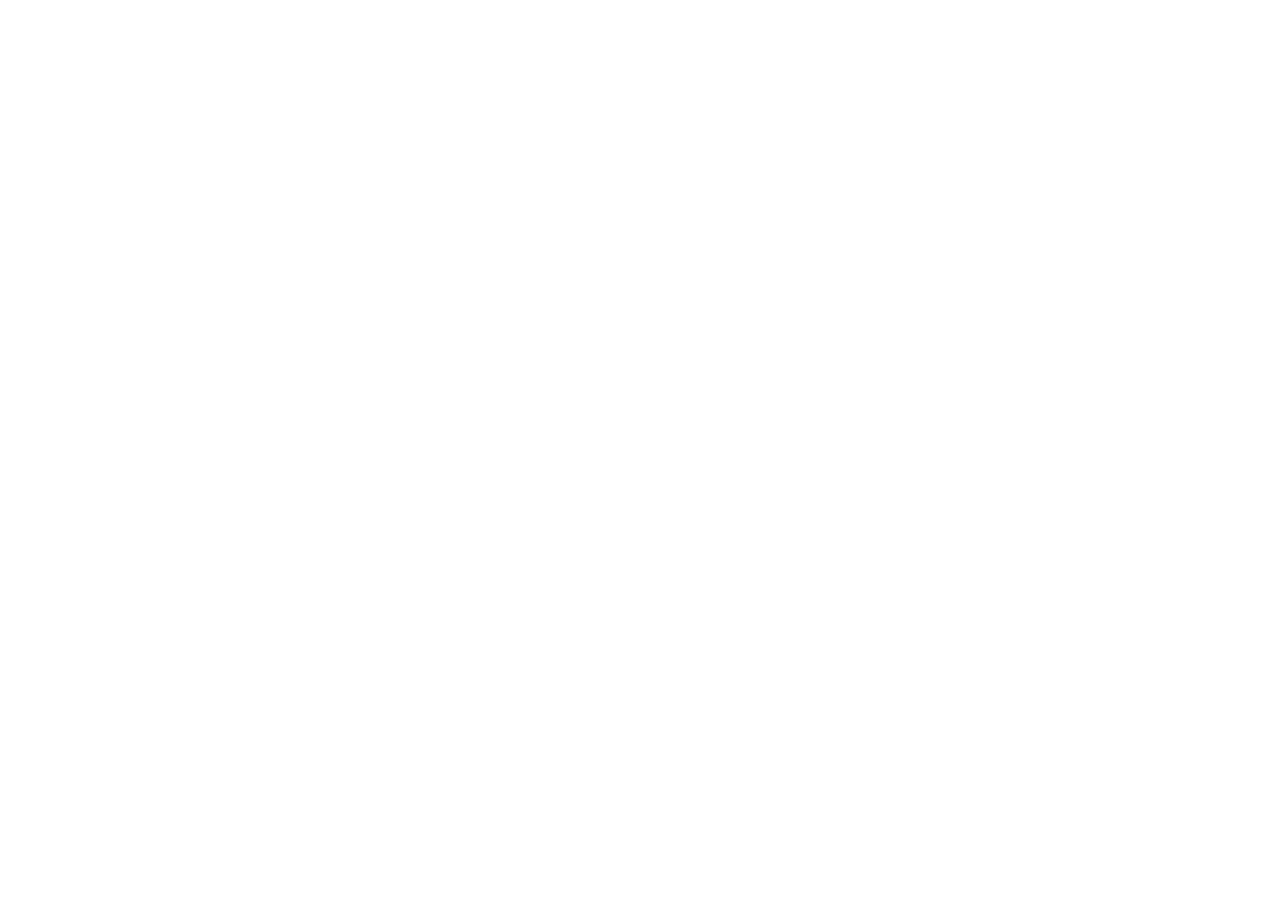
==== index.html @ 242cbafa "first push of theproject" ====
<!DOCTYPE html>
<html lang="en">
<head>
    <meta charset="UTF-8">
    <meta name="viewport" content="width=device-width, initial-scale=1.0">
    <title>Welcome</title>
</head>
<body>
    
    <!-- script -->
    <script src="./js/script.js"></script>
</body>
</html>
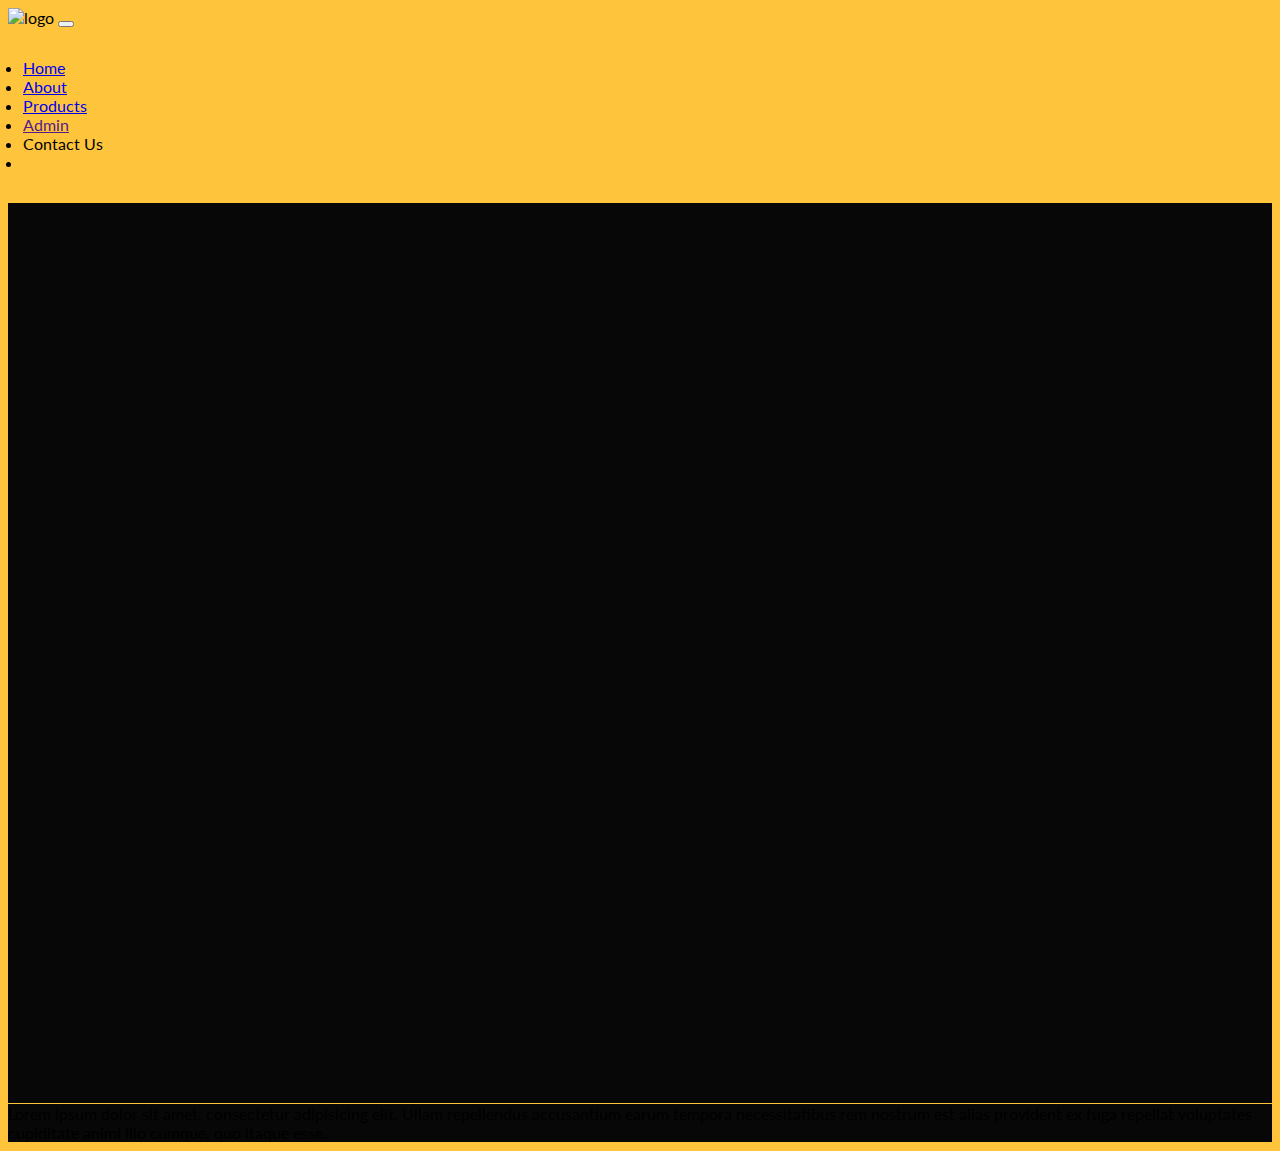
==== commit 5f87eda4: "done with day1" ====
--- a/index.html
+++ b/index.html
@@ -4,10 +4,55 @@
     <meta charset="UTF-8">
     <meta name="viewport" content="width=device-width, initial-scale=1.0">
     <title>Welcome</title>
+    <!-- BOOTSTRAP -->
+    <link href="https://cdn.jsdelivr.net/npm/bootstrap@5.3.2/dist/css/bootstrap.min.css" rel="stylesheet" integrity="sha384-T3c6CoIi6uLrA9TneNEoa7RxnatzjcDSCmG1MXxSR1GAsXEV/Dwwykc2MPK8M2HN" crossorigin="anonymous">
+    <!-- CSS -->
+    <link rel="stylesheet" href="./css/style.css">
 </head>
 <body>
+
+    <header>
+        <nav class="navbar navbar-expand-lg">
+            <div class="container-fluid">
+              <img src="https://i.postimg.cc/W17DC9g8/zonime-removebg-preview.png" alt="logo" >
+              <button class="navbar-toggler" type="button" data-bs-toggle="collapse" data-bs-target="#navbarNav" aria-controls="navbarNav" aria-expanded="false" aria-label="Toggle navigation">
+                <span class="navbar-toggler-icon"></span>
+              </button>
+              <div class="collapse navbar-collapse justify-content-end" id="navbarNav">
+                <ul class="navbar-nav">
+                  <li class="nav-item">
+                    <a class="nav-link active" aria-current="page" href="#">Home</a>
+                  </li>
+                  <li class="nav-item">
+                    <a class="nav-link" href="./html/about.html">About</a>
+                  </li>
+                  <li class="nav-item">
+                    <a class="nav-link" href="#">Products</a>
+                  </li>
+                  <li class="nav-item">
+                    <a class="nav-link" href="">Admin</a>
+                  </li>
+                  <li class="nav-item">
+                    <a class="nav-link">Contact Us</a>
+                  </li>
+                  <li class="nav-item">
+                    <a class="nav-link"><img src="https://i.postimg.cc/cCwYHw5L/system-regular-6-shopping-1.png" alt=""></a>
+                  </li>
+                </ul>
+              </div>
+            </div>
+          </nav>
+    </header>
+    <main id="main-home">
+        <section id="main-sect1"></section>
+        <section>Lorem ipsum dolor sit amet, consectetur adipisicing elit. Ullam repellendus accusantium earum tempora necessitatibus rem nostrum est alias provident ex fuga repellat voluptates cupiditate animi illo cumque, quo itaque esse.</section>
+        <section></section>
+    </main>
+
+    <footer></footer>
     
     <!-- script -->
     <script src="./js/script.js"></script>
+    <script src="https://cdn.jsdelivr.net/npm/bootstrap@5.3.2/dist/js/bootstrap.bundle.min.js" integrity="sha384-C6RzsynM9kWDrMNeT87bh95OGNyZPhcTNXj1NW7RuBCsyN/o0jlpcV8Qyq46cDfL" crossorigin="anonymous"></script>
 </body>
 </html>--- a/css/style.css
+++ b/css/style.css
@@ -0,0 +1,60 @@
+@import url('https://fonts.googleapis.com/css2?family=Lato&family=Nunito+Sans:opsz@6..12&family=Poppins&display=swap');
+
+*{
+    font-family: 'Lato', sans-serif;
+   
+}
+
+
+body{
+    background-color: #FEC53C;
+    display: grid;
+}
+
+ul{
+    padding: 15px !important;
+}
+
+img{
+    width: 18%;
+    
+}
+
+#main-home{
+    background-color: #070707;
+    border-bottom: #FEC53C 1px solid;
+
+}
+
+#main-sect1{
+    background-image: url('https://i.postimg.cc/vBjkMFpd/generate-movies-coll-1.jpg');
+    height: 100vh;
+    background-repeat: no-repeat;
+    background-size: cover;
+    border-bottom: #FEC53C 1px solid;
+}
+
+
+
+
+
+
+
+
+
+
+
+/* ABOUT PAGE */
+
+#about-main{
+    background-image: url('https://i.postimg.cc/23p4C2k6/fotor-ai-20231204112125.jpg');
+    height: 100vh;
+    background-repeat: no-repeat;
+    background-size: cover;
+    color: #fff;
+    font-size: 23px;
+}
+
+#owner img{
+    border-radius: 15px;
+}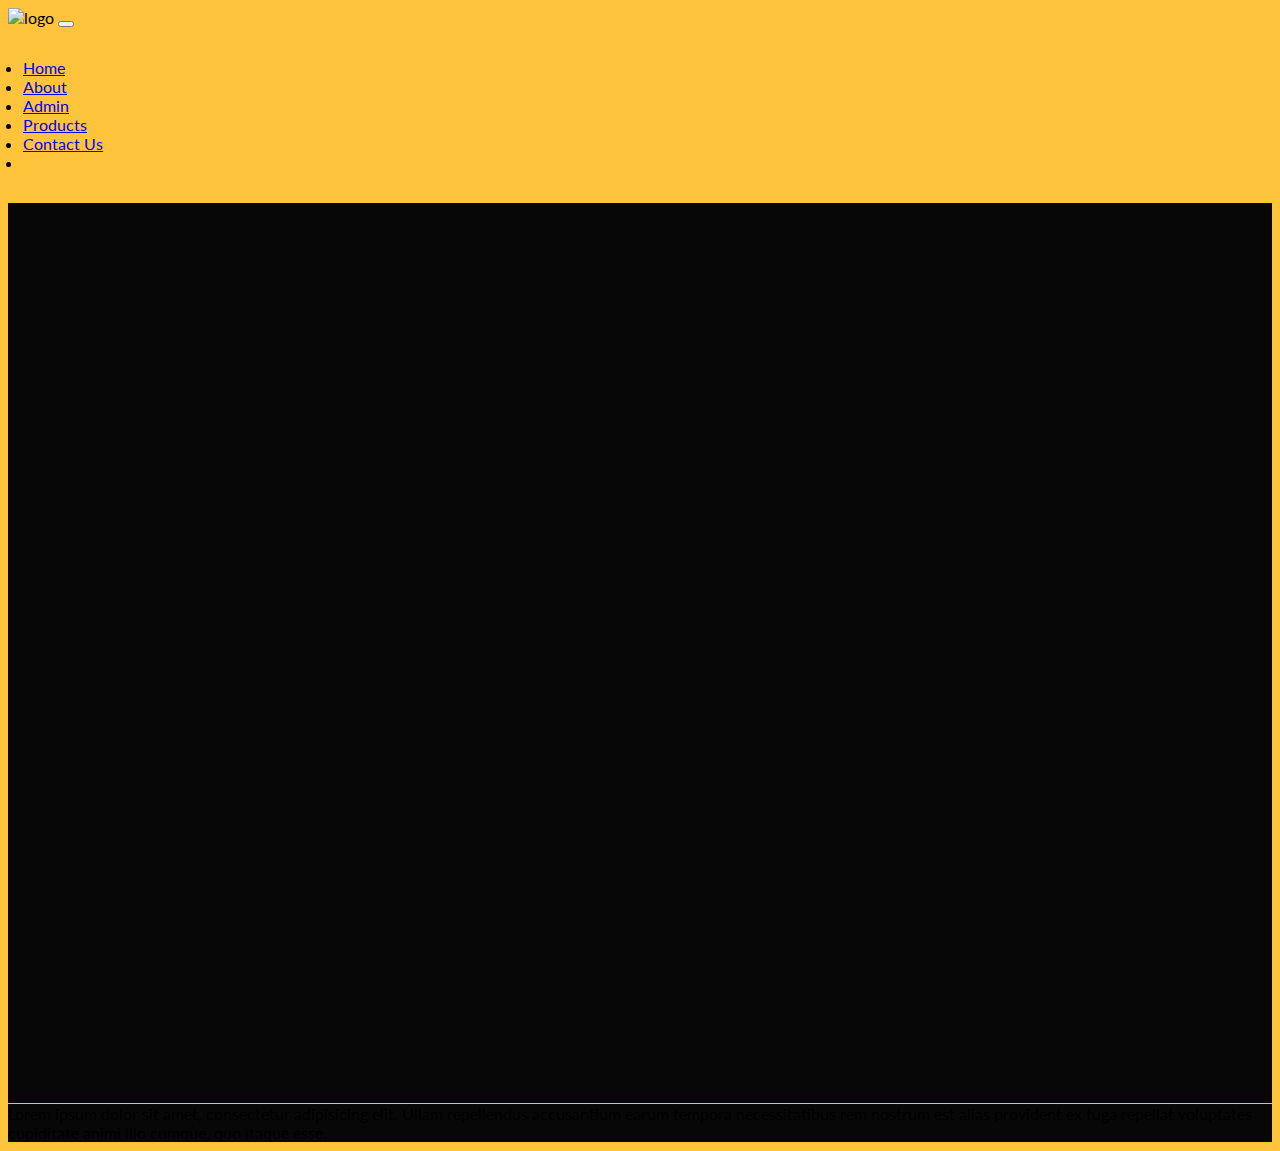
==== commit 3af2d072: "done with about" ====
--- a/index.html
+++ b/index.html
@@ -27,16 +27,16 @@
                     <a class="nav-link" href="./html/about.html">About</a>
                   </li>
                   <li class="nav-item">
-                    <a class="nav-link" href="#">Products</a>
+                    <a class="nav-link" href="./html/admin.html">Admin</a>
                   </li>
                   <li class="nav-item">
-                    <a class="nav-link" href="">Admin</a>
+                    <a class="nav-link" href="./html/products.html">Products</a>
                   </li>
                   <li class="nav-item">
-                    <a class="nav-link">Contact Us</a>
+                    <a class="nav-link" href="./html/contact.html">Contact Us</a>
                   </li>
                   <li class="nav-item">
-                    <a class="nav-link"><img src="https://i.postimg.cc/cCwYHw5L/system-regular-6-shopping-1.png" alt=""></a>
+                    <a class="nav-link" href="./html/checkout.html"><img src="https://i.postimg.cc/cCwYHw5L/system-regular-6-shopping-1.png" alt=""></a>
                   </li>
                 </ul>
               </div>
--- a/css/style.css
+++ b/css/style.css
@@ -27,7 +27,7 @@
 }
 
 #main-sect1{
-    background-image: url('https://i.postimg.cc/vBjkMFpd/generate-movies-coll-1.jpg');
+    background-image: url('https://i.postimg.cc/3xtT8s3b/Project-2.jpg');
     height: 100vh;
     background-repeat: no-repeat;
     background-size: cover;
@@ -47,14 +47,33 @@
 /* ABOUT PAGE */
 
 #about-main{
-    background-image: url('https://i.postimg.cc/23p4C2k6/fotor-ai-20231204112125.jpg');
-    height: 100vh;
+    background-image: url('https://i.postimg.cc/8P0Cwf6C/Project-3.jpg');
     background-repeat: no-repeat;
     background-size: cover;
     color: #fff;
     font-size: 23px;
 }
 
+#owner{
+    display: flex;
+    justify-content: space-around;
+    margin: 45px 12%;
+}
+
 #owner img{
+    margin-top: 25px;
     border-radius: 15px;
+    height: 305px;
+}
+
+#about-main p{
+    text-shadow: 0 0 4px  #2b2b2b;
+    text-emphasis: 2.9px;
+    margin: 15px 5%;
+    
+}
+
+#owner p{
+    text-shadow: 0 0 4px  #2b2b2b;
+    text-emphasis: 2.9px;
 }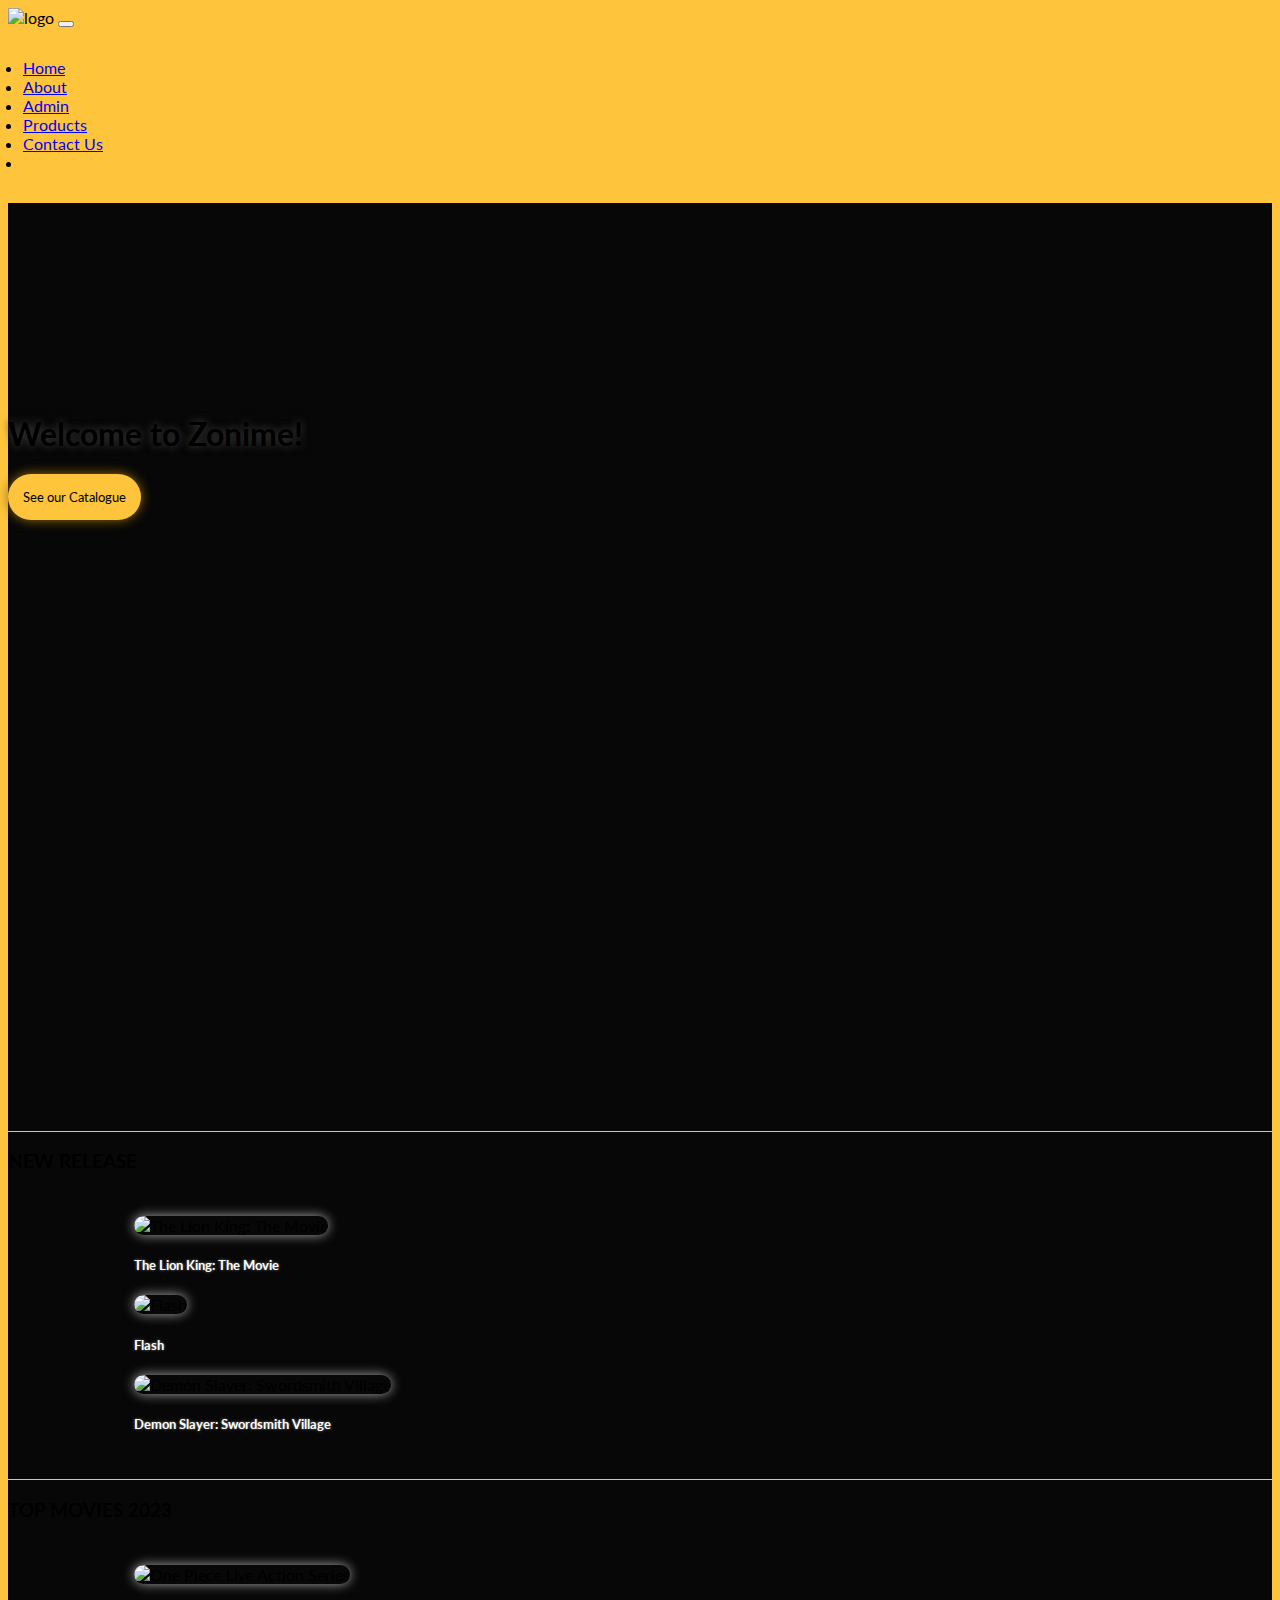
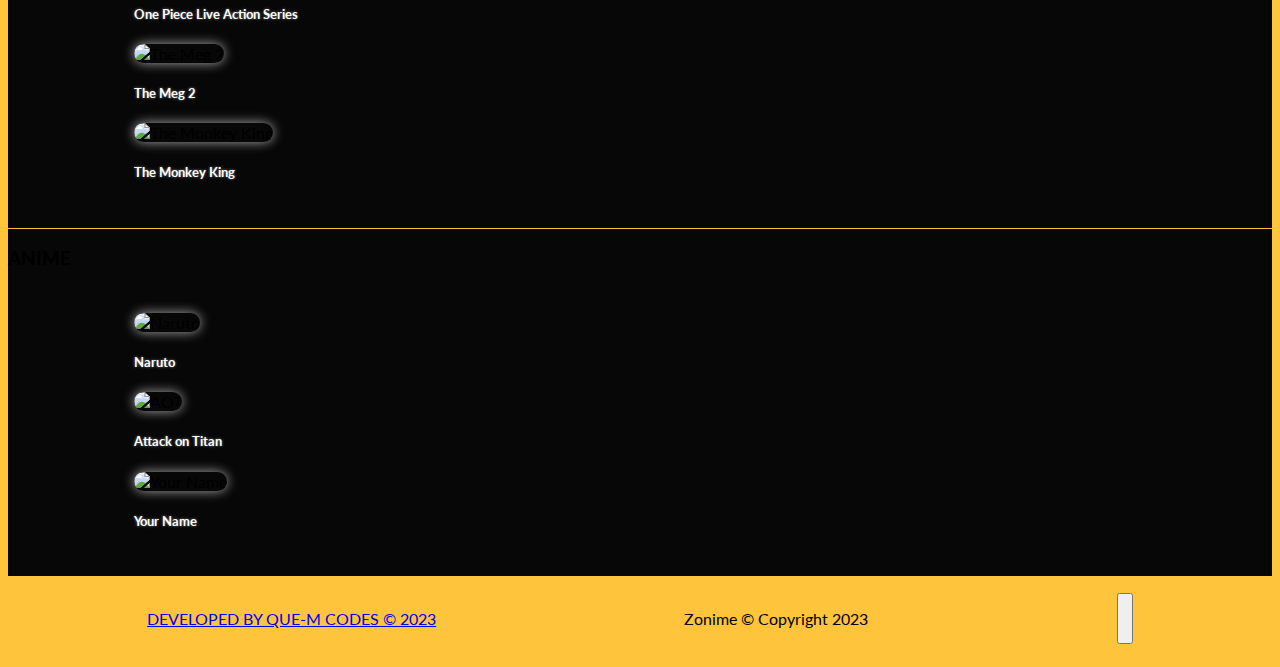
==== commit 9be8a9c6: "done with home page interface" ====
--- a/index.html
+++ b/index.html
@@ -14,7 +14,7 @@
     <header>
         <nav class="navbar navbar-expand-lg">
             <div class="container-fluid">
-              <img src="https://i.postimg.cc/W17DC9g8/zonime-removebg-preview.png" alt="logo" >
+              <img src="https://i.postimg.cc/W17DC9g8/zonime-removebg-preview.png" id="logo" alt="logo" >
               <button class="navbar-toggler" type="button" data-bs-toggle="collapse" data-bs-target="#navbarNav" aria-controls="navbarNav" aria-expanded="false" aria-label="Toggle navigation">
                 <span class="navbar-toggler-icon"></span>
               </button>
@@ -36,7 +36,7 @@
                     <a class="nav-link" href="./html/contact.html">Contact Us</a>
                   </li>
                   <li class="nav-item">
-                    <a class="nav-link" href="./html/checkout.html"><img src="https://i.postimg.cc/cCwYHw5L/system-regular-6-shopping-1.png" alt=""></a>
+                    <a class="nav-link" href="./html/checkout.html"><img id="cart" src="https://i.postimg.cc/cCwYHw5L/system-regular-6-shopping-1.png" alt=""></a>
                   </li>
                 </ul>
               </div>
@@ -44,12 +44,115 @@
           </nav>
     </header>
     <main id="main-home">
-        <section id="main-sect1"></section>
-        <section>Lorem ipsum dolor sit amet, consectetur adipisicing elit. Ullam repellendus accusantium earum tempora necessitatibus rem nostrum est alias provident ex fuga repellat voluptates cupiditate animi illo cumque, quo itaque esse.</section>
-        <section></section>
+        <section id="main-sect1" class="text-center">
+          <h1 class="display-2 text-light">Welcome to Zonime!</h1>
+          <a href="./html/products.html">
+            <button>See our Catalogue</button>
+          </a>
+            
+        </section>
+        <section>
+          <h3 class="display-3 text-center pt-5 text-light">NEW RELEASE</h3>
+          <div id="cards"> 
+            <div class="row row-cols-1 row-cols-md-3 g-4">
+              <div class="col">
+                <div>
+                  <img src="https://i.postimg.cc/8k9KWWdH/The-Lion-King-Simba-Print-All-Posters-com-1.jpg" class="card-img-top" alt="The Lion King: The Movie" height="600px">
+                  <div class="card-body p-3">
+                    <h5 class="card-title text-center">The Lion King: The Movie</h5>
+                  </div>
+                </div>
+              </div>
+              <div class="col">
+                <div>
+                  <img src="https://i.postimg.cc/GtBFt88S/download.jpg" class="card-img-top" alt="Flash" height="600px">
+                  <div class="card-body p-3">
+                    <h5 class="card-title text-center">Flash</h5>
+                  </div>
+                </div>
+              </div>
+              <div class="col">
+                <div>
+                  <img src="https://i.postimg.cc/Y90gDG3q/kny-new-s3-poster-art.jpg" class="card-img-top" alt="Demon Slayer: Swordsmith Village" height="600px">
+                  <div class="card-body p-3">
+                    <h5 class="card-title text-center">Demon Slayer: Swordsmith Village</h5>
+                  </div>
+                </div>
+              </div>
+            </div>
+          </div>
+        </section>
+        <section>
+          <h3 class="display-3 text-center pt-5 text-light">TOP MOVIES 2023</h3>
+          <div id="cards"> 
+            <div class="row row-cols-1 row-cols-md-3 g-4">
+              <div class="col">
+                <div>
+                  <img src="https://i.postimg.cc/BvMvjJKr/One-Piece-Live-Action-Poster-61x91-5cm.jpg" alt="One Piece Live Action Series" height="600px" width="440px">
+                  <div class="card-body p-3">
+                    <h5 class="card-title text-center">One Piece Live Action Series</h5>
+                  </div>
+                </div>
+              </div>
+              <div class="col">
+                <div>
+                  <img src="https://i.postimg.cc/GhGgdt0m/Meg-2-The-Trench-2023.jpg" class="card-img-top" alt="The Meg 2" height="600px">
+                  <div class="card-body p-3">
+                    <h5 class="card-title text-center">The Meg 2</h5>
+                  </div>
+                </div>
+              </div>
+              <div class="col">
+                <div>
+                  <img src="https://i.postimg.cc/65JzjK7J/The-Monkey-King-top-movie.jpg" class="card-img-top" alt="The Monkey King" height="600px">
+                  <div class="card-body p-3">
+                    <h5 class="card-title text-center">The Monkey King</h5>
+                  </div>
+                </div>
+              </div>
+            </div>
+          </div>
+        </section>
+        <section>
+          <h3 class="display-3 text-light text-center">ANIME</h3>
+          <div id="cards"> 
+            <div class="row row-cols-1 row-cols-md-3 g-4">
+              <div class="col">
+                <div>
+                  <img src="https://i.postimg.cc/7hfvKkbT/Naruto-Picture-Image-Abyss.jpg" class="card-img-top" alt="Naruto" height="600px">
+                  <div class="card-body p-3">
+                    <h5 class="card-title text-center">Naruto</h5>
+                  </div>
+                </div>
+              </div>
+              <div class="col">
+                <div>
+                  <img src="https://i.postimg.cc/66vx49sD/Attack-on-Titan-Gebr-ll-des-Erwachens-2018.jpg" class="card-img-top" alt="AOT" height="600px">
+                  <div class="card-body p-3">
+                    <h5 class="card-title text-center">Attack on Titan</h5>
+                  </div>
+                </div>
+              </div>
+              <div class="col">
+                <div>
+                  <img src="https://i.postimg.cc/P56RFcsW/The-Secret-World-Of-Arrietty.jpg" class="card-img-top" alt="Your Name" height="600px">
+                  <div class="card-body p-3">
+                    <h5 class="card-title text-center">Your Name</h5>
+                  </div>
+                </div>
+              </div>
+            </div>
+          </div>
+        </section>
     </main>
 
-    <footer></footer>
+    <footer>
+      <a href="https://github.com/QueMnqika">
+        <p>DEVELOPED BY QUE-M CODES &copy; 2023</p>
+      </a>
+      <p>Zonime &copy; Copyright 2023</p>
+      <button></button>
+    </footer>
     
     <!-- script -->
     <script src="./js/script.js"></script>
--- a/css/style.css
+++ b/css/style.css
@@ -15,9 +15,12 @@
     padding: 15px !important;
 }
 
-img{
+#logo, #cart{
     width: 18%;
-    
+}
+
+#main-home section{
+    border-bottom: 1px solid #FEC53C;
 }
 
 #main-home{
@@ -28,16 +31,45 @@
 
 #main-sect1{
     background-image: url('https://i.postimg.cc/3xtT8s3b/Project-2.jpg');
-    height: 100vh;
+    height: 82vh;
     background-repeat: no-repeat;
     background-size: cover;
     border-bottom: #FEC53C 1px solid;
+    padding-top: 15%;
 }
 
+#main-sect1 h1{
+    text-shadow: 0 0 8px #434242;
+}
 
+#main-sect1 button{
+    padding: 15px;
+    border-radius: 25px;
+    border: none;
+    background-color: #FEC53C;
+    box-shadow: 0 0 12px #996d07;
+}
 
+#cards{
+    padding: 25px 10%
+}
+#cards img{
+    border-radius: 15px;
+    box-shadow: 0 0 12px #aaaaaa;
+    width: 390px;
+}
+#cards h5{
+    border-radius: 15px;
+    text-shadow: 0 0 3px #888;
+    color: #fff;
+}
 
-
+footer{
+    background-color: #FEC53C;
+    display: flex;
+    justify-content: space-around;
+    padding: 15px;
+}
 
 
 
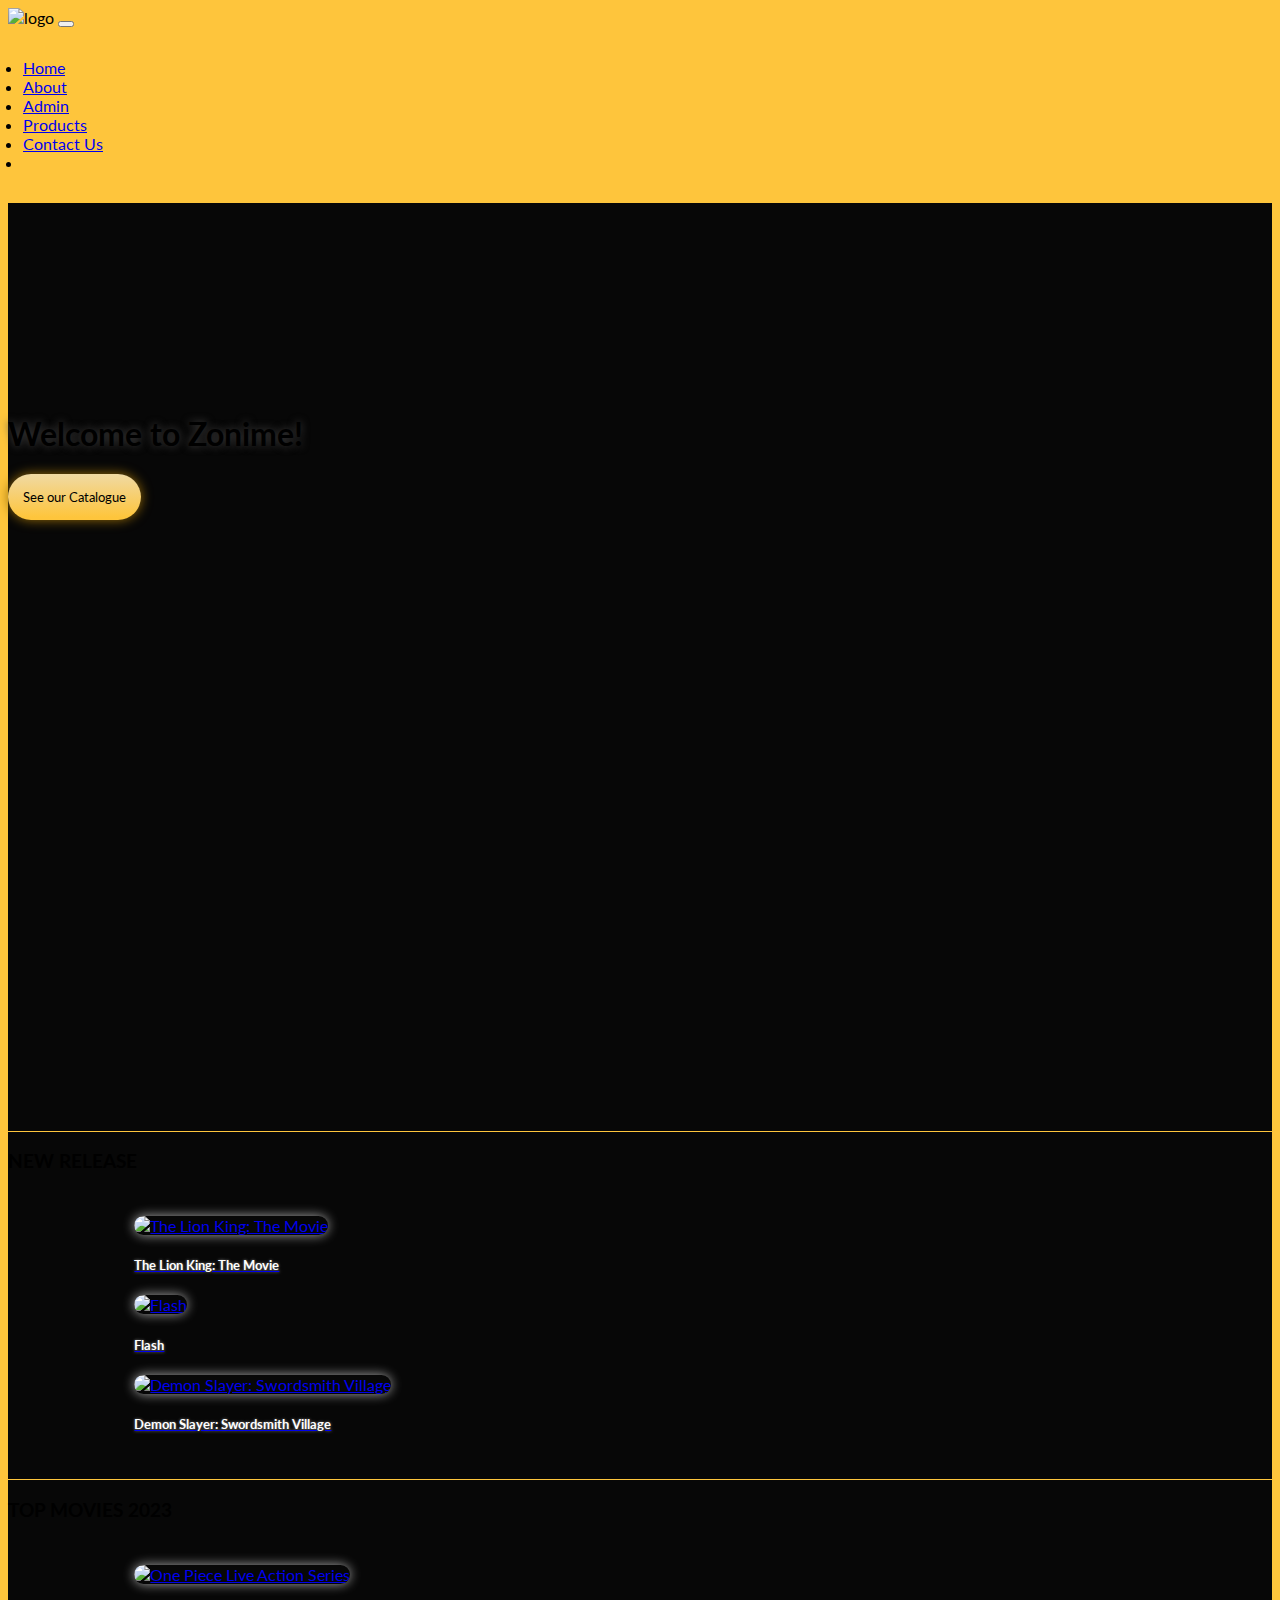
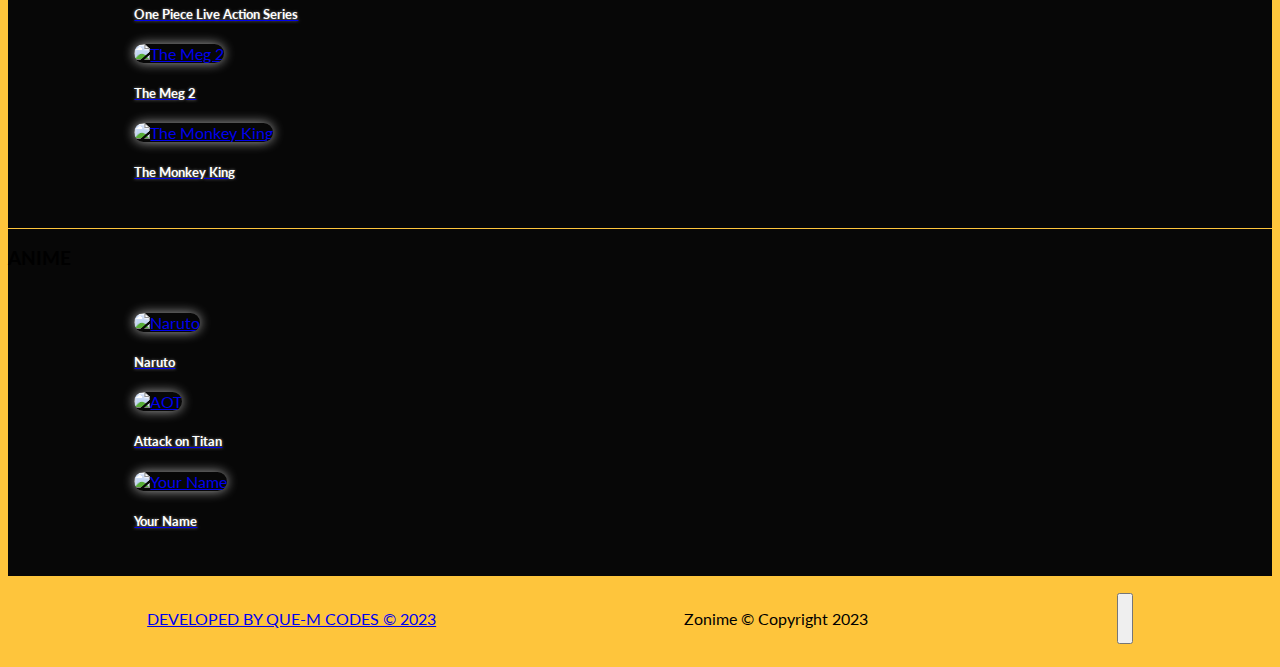
==== commit c67d3421: "finished sytlingg of product page and linking of all pages in the website" ====
--- a/index.html
+++ b/index.html
@@ -56,28 +56,28 @@
           <div id="cards"> 
             <div class="row row-cols-1 row-cols-md-3 g-4">
               <div class="col">
-                <div>
+                <a class="btn" href="./html/products.html">
                   <img src="https://i.postimg.cc/8k9KWWdH/The-Lion-King-Simba-Print-All-Posters-com-1.jpg" class="card-img-top" alt="The Lion King: The Movie" height="600px">
                   <div class="card-body p-3">
                     <h5 class="card-title text-center">The Lion King: The Movie</h5>
                   </div>
-                </div>
+                </a>
               </div>
               <div class="col">
-                <div>
+                <a class="btn" href="./html/products.html">
                   <img src="https://i.postimg.cc/GtBFt88S/download.jpg" class="card-img-top" alt="Flash" height="600px">
                   <div class="card-body p-3">
                     <h5 class="card-title text-center">Flash</h5>
                   </div>
-                </div>
+                </a>
               </div>
               <div class="col">
-                <div>
+                <a class="btn" href="./html/products.html">
                   <img src="https://i.postimg.cc/Y90gDG3q/kny-new-s3-poster-art.jpg" class="card-img-top" alt="Demon Slayer: Swordsmith Village" height="600px">
                   <div class="card-body p-3">
                     <h5 class="card-title text-center">Demon Slayer: Swordsmith Village</h5>
                   </div>
-                </div>
+                </a>
               </div>
             </div>
           </div>
@@ -87,28 +87,28 @@
           <div id="cards"> 
             <div class="row row-cols-1 row-cols-md-3 g-4">
               <div class="col">
-                <div>
+                <a class="btn" href="./html/products.html">
                   <img src="https://i.postimg.cc/BvMvjJKr/One-Piece-Live-Action-Poster-61x91-5cm.jpg" alt="One Piece Live Action Series" height="600px" width="440px">
                   <div class="card-body p-3">
                     <h5 class="card-title text-center">One Piece Live Action Series</h5>
                   </div>
-                </div>
+                </a>
               </div>
               <div class="col">
-                <div>
+                <a class="btn" href="./html/products.html">
                   <img src="https://i.postimg.cc/GhGgdt0m/Meg-2-The-Trench-2023.jpg" class="card-img-top" alt="The Meg 2" height="600px">
                   <div class="card-body p-3">
                     <h5 class="card-title text-center">The Meg 2</h5>
                   </div>
-                </div>
+                </a>
               </div>
               <div class="col">
-                <div>
+                <a class="btn" href="./html/products.html">
                   <img src="https://i.postimg.cc/65JzjK7J/The-Monkey-King-top-movie.jpg" class="card-img-top" alt="The Monkey King" height="600px">
                   <div class="card-body p-3">
                     <h5 class="card-title text-center">The Monkey King</h5>
                   </div>
-                </div>
+                </a>
               </div>
             </div>
           </div>
@@ -118,28 +118,28 @@
           <div id="cards"> 
             <div class="row row-cols-1 row-cols-md-3 g-4">
               <div class="col">
-                <div>
+                <a class="btn" href="./html/products.html">
                   <img src="https://i.postimg.cc/7hfvKkbT/Naruto-Picture-Image-Abyss.jpg" class="card-img-top" alt="Naruto" height="600px">
                   <div class="card-body p-3">
                     <h5 class="card-title text-center">Naruto</h5>
                   </div>
-                </div>
+                </a>
               </div>
               <div class="col">
-                <div>
+                <a class="btn" href="./html/products.html">
                   <img src="https://i.postimg.cc/66vx49sD/Attack-on-Titan-Gebr-ll-des-Erwachens-2018.jpg" class="card-img-top" alt="AOT" height="600px">
                   <div class="card-body p-3">
                     <h5 class="card-title text-center">Attack on Titan</h5>
                   </div>
-                </div>
+                </a>
               </div>
               <div class="col">
-                <div>
+                <a class="btn" href="./html/products.html">
                   <img src="https://i.postimg.cc/P56RFcsW/The-Secret-World-Of-Arrietty.jpg" class="card-img-top" alt="Your Name" height="600px">
                   <div class="card-body p-3">
                     <h5 class="card-title text-center">Your Name</h5>
                   </div>
-                </div>
+                </a>
               </div>
             </div>
           </div>
--- a/css/style.css
+++ b/css/style.css
@@ -46,7 +46,7 @@
     padding: 15px;
     border-radius: 25px;
     border: none;
-    background-color: #FEC53C;
+    background: linear-gradient(0deg, #FEC53C 6%, rgba(255, 255, 255, 0.90) 161%);
     box-shadow: 0 0 12px #996d07;
 }
 
@@ -108,4 +108,16 @@
 #owner p{
     text-shadow: 0 0 4px  #2b2b2b;
     text-emphasis: 2.9px;
+}
+
+/* PRODUCT PAGE */
+
+#about-section{
+    background-color: #070707;
+    border-bottom: #FEC53C 1px solid;
+}
+
+#about-section a:hover{
+    background: linear-gradient(0deg, #FEC53C 6%, rgba(255, 255, 255, 0.90) 161%);
+    box-shadow: 0 0 8px #2b2b2b;
 }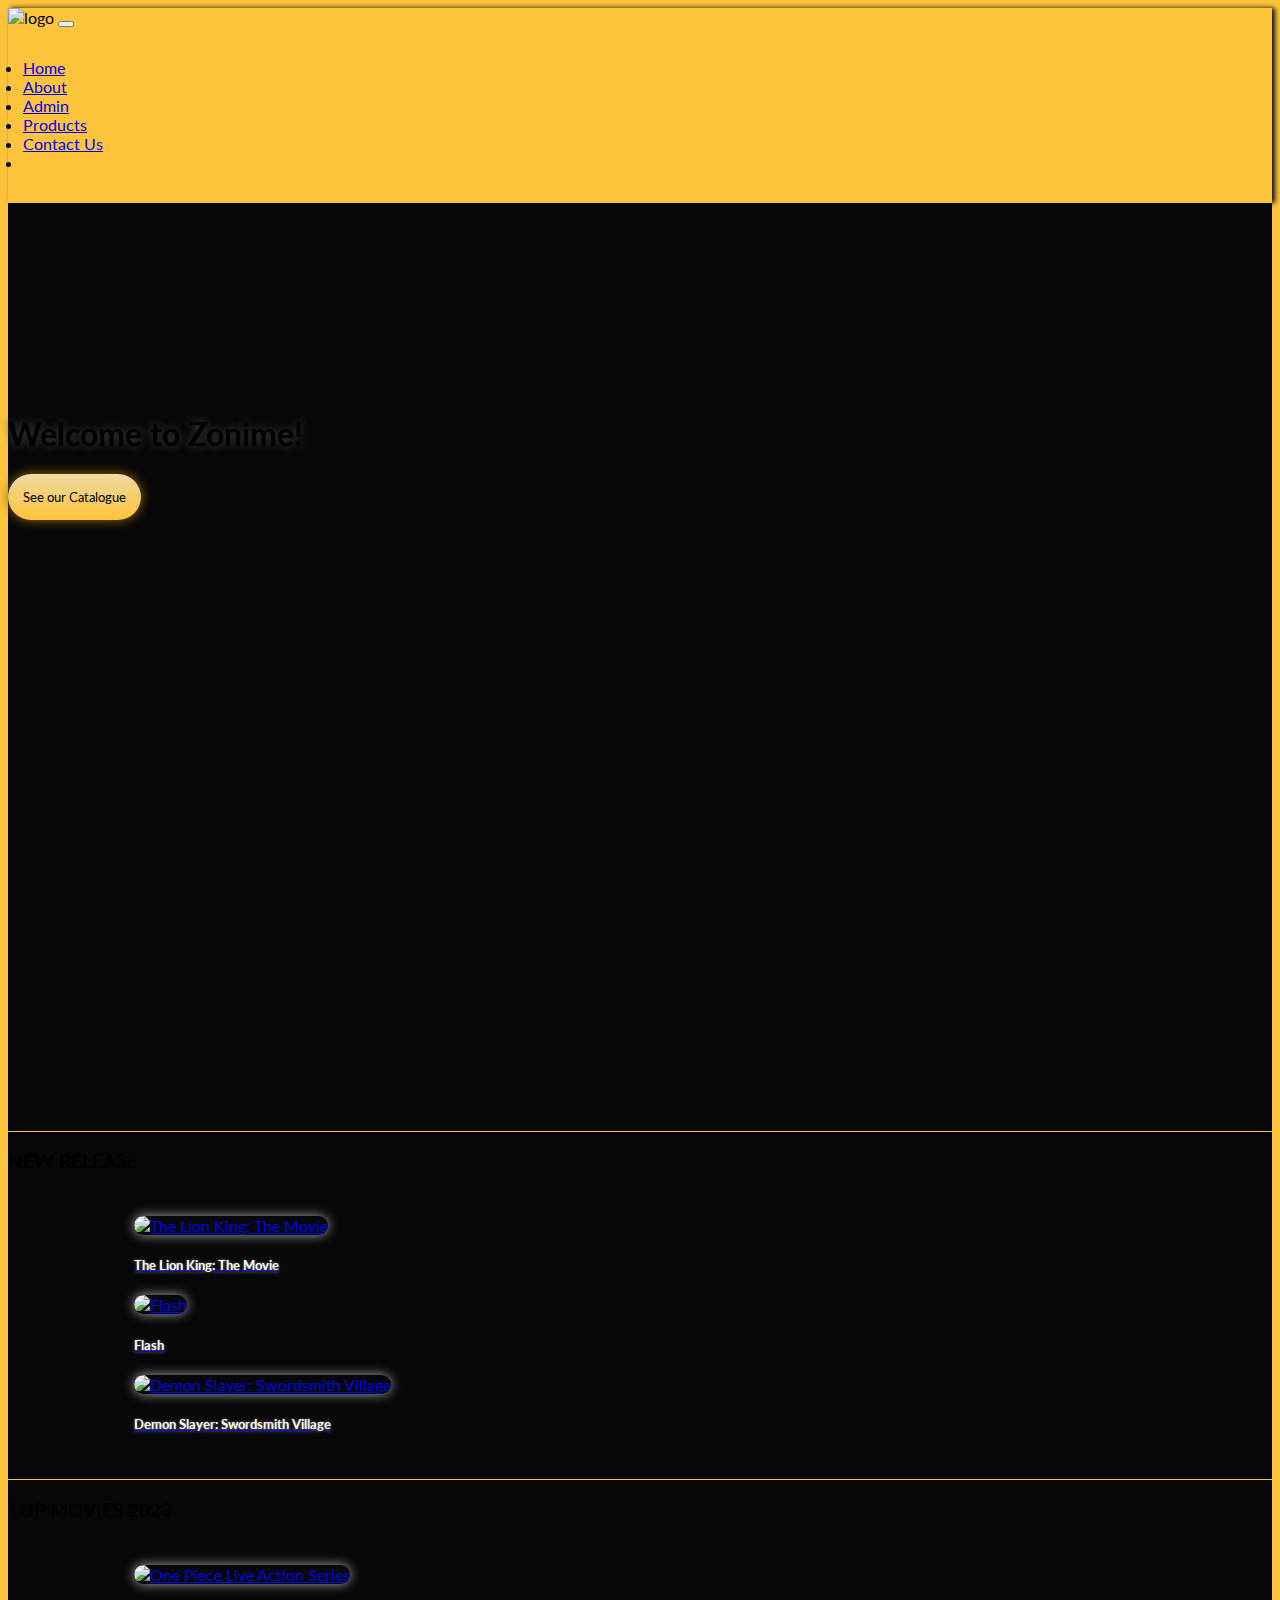
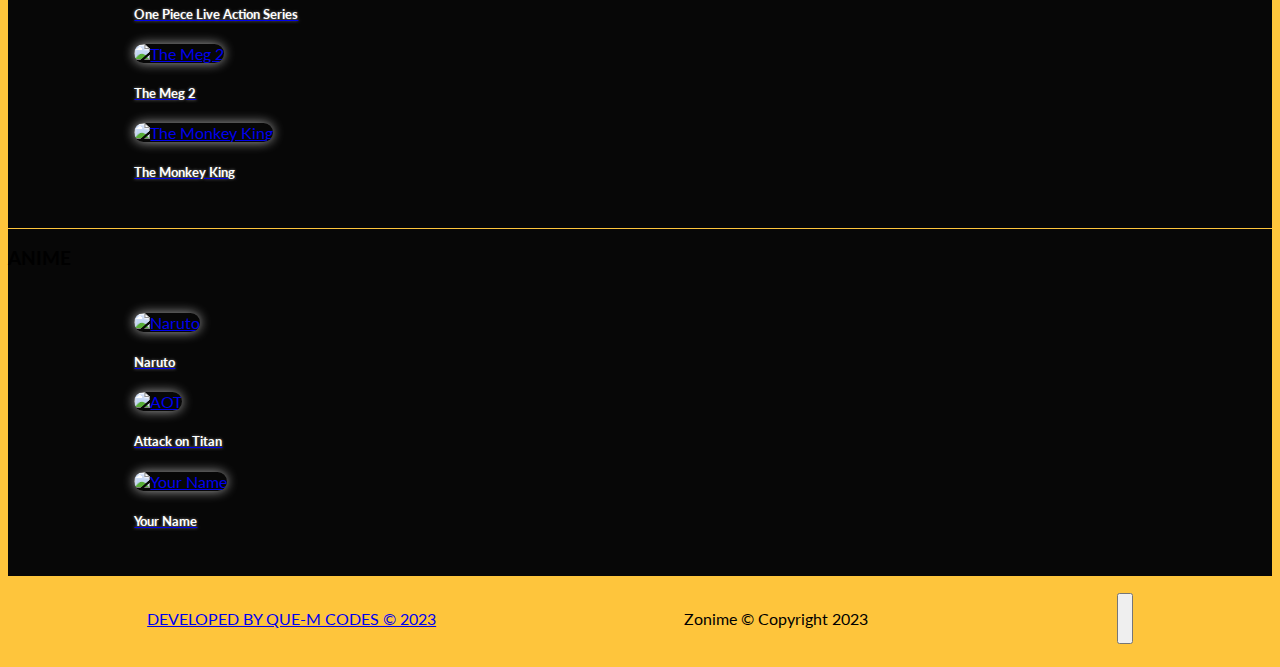
==== commit 67f70657: "doone with the layout" ====
--- a/index.html
+++ b/index.html
@@ -135,7 +135,7 @@
               </div>
               <div class="col">
                 <a class="btn" href="./html/products.html">
-                  <img src="https://i.postimg.cc/P56RFcsW/The-Secret-World-Of-Arrietty.jpg" class="card-img-top" alt="Your Name" height="600px">
+                  <img src="https://i.postimg.cc/8P1xzK3x/The-Secret-World-Of-Arrietty-2.jpg" class="card-img-top" alt="Your Name" height="600px">
                   <div class="card-body p-3">
                     <h5 class="card-title text-center">Your Name</h5>
                   </div>
--- a/css/style.css
+++ b/css/style.css
@@ -9,6 +9,10 @@
 body{
     background-color: #FEC53C;
     display: grid;
+}
+
+header{
+    box-shadow: 3px 0 5px #070707;
 }
 
 ul{
@@ -79,7 +83,7 @@
 /* ABOUT PAGE */
 
 #about-main{
-    background-image: url('https://i.postimg.cc/8P0Cwf6C/Project-3.jpg');
+    background-image: url('https://i.postimg.cc/8P0Cwf6C/Project-3.jpg') !important;
     background-repeat: no-repeat;
     background-size: cover;
     color: #fff;
@@ -117,7 +121,95 @@
     border-bottom: #FEC53C 1px solid;
 }
 
+#about-section img{
+    width: 250px;
+    height: 400px;
+    margin-left: 18%;
+}
+
+
+
 #about-section a:hover{
     background: linear-gradient(0deg, #FEC53C 6%, rgba(255, 255, 255, 0.90) 161%);
     box-shadow: 0 0 8px #2b2b2b;
+}
+
+#products-section{
+    display: grid;
+    grid-template-rows: repeat(1, 1fr);
+    grid-template-columns: repeat(3, 1fr);
+}
+
+
+#search-bar{
+    display: flex;
+    justify-content: center;
+    margin-left: 38%;
+}
+
+/* CONTACT PAGE */
+
+#contact-section{
+    display: grid;
+    grid-template-columns: repeat(2, 1fr);
+    grid-template-rows: repeat(1 , 1fr);
+    padding: 5%;
+}
+
+
+/* ADMIN */
+#admin-section{
+    border: 2px solid #fff;
+    margin: 20% 5%;
+}
+
+#admin-output{
+    margin: 2% 5%;
+}
+
+#admin-pics{
+    width: 120px;
+    border: none;
+}
+
+
+/* media queries */
+@media screen and (min-width: 320px) and (max-width: 690px) {
+    #admin-table{
+        padding: 0;
+        margin: 0;
+    }
+    #about-section img{
+        width: 250px;
+        height: 400px;
+        margin-left: 6%;
+    }
+    
+    #products-section{
+        display: flex !important;
+        flex-wrap: wrap !important;
+    }
+    #about-section{
+        background-color: #070707;
+        border-bottom: #FEC53C 1px solid;
+        width: 100%;
+        
+    }
+    #contact-section{
+        display: grid;
+        grid-template-columns: repeat(1, 1fr);
+        
+    }
+    #contact-section form{
+        margin: 0 10%;
+        
+    }
+    #contact-section div>img{
+        display: none;
+    }
+
+    #main-home img{
+        margin-left: -40px;
+        width: 355px;
+    }
 }